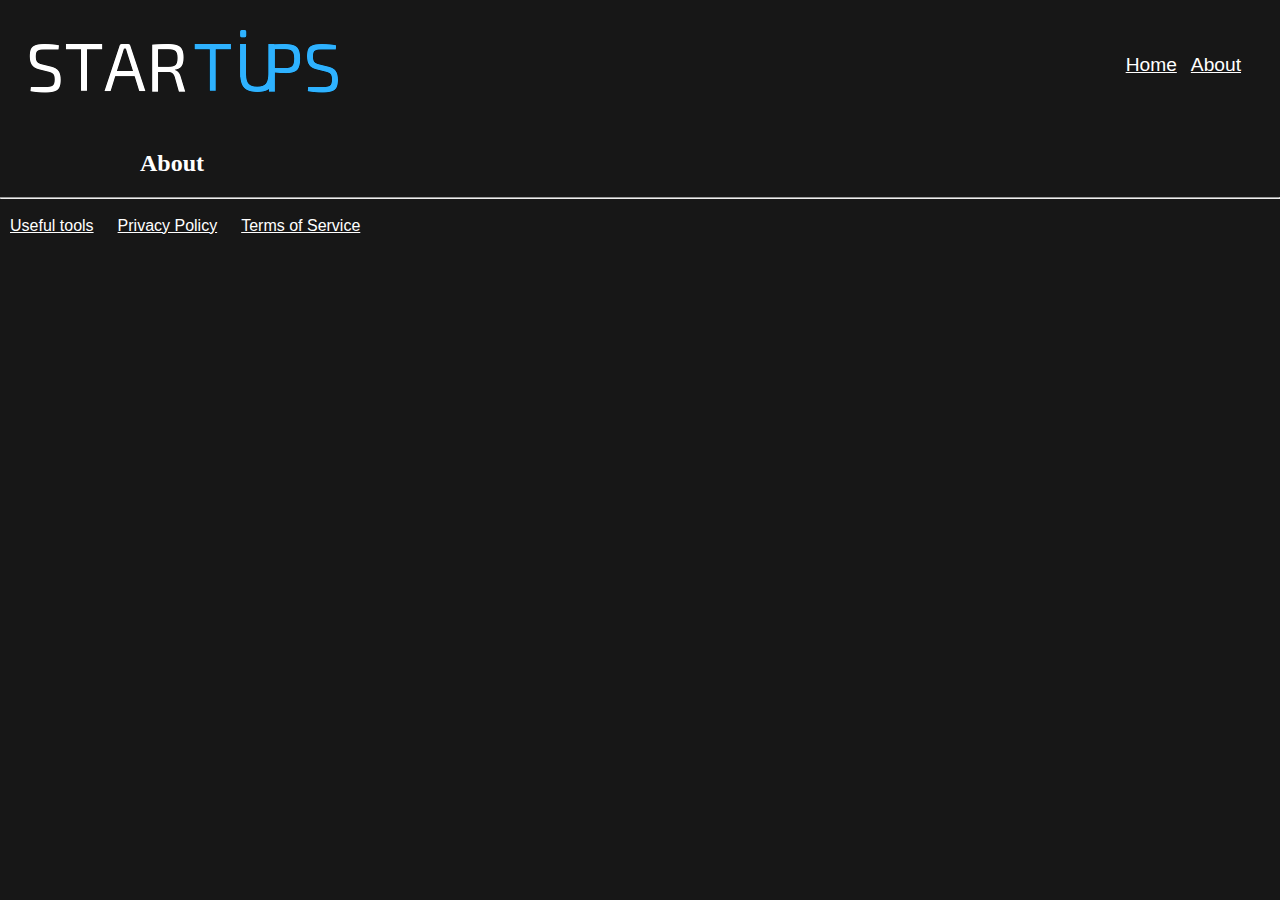
==== page/about.html @ 775f44a3 "Add files via upload" ====
<!-- Doctype HTML5 -->
<!doctype html>
<html lang="en">

<head>
  <!-- Meta tags -->
  <meta charset="UTF-8">
  <meta name="viewport" content="width=device-width, initial-scale=1.0">
  <meta http-equiv="X-UA-Compatible" content="ie=edge">
  <meta name="description" content="StarTips (Startup Tips) provides you with useful tips from a wide range of founders being from their success or their failure.">
  <!-- Style Sheet -->
  <link rel="stylesheet" type="text/css" href="../css/main.css">
  <!-- Page Title -->
  <title>StarTips | About</title>
  <!-- Scripts-->
  <script type="text/javascript" src="https://identity.netlify.com/v1/netlify-identity-widget.js"></script>
  <script type="text/javascript" src="../js/jquery.min.js"></script>
  <script type="text/javascript" src="../js/vue.min.js"></script>
  <script type="text/javascript" src="../js/main.js"></script>
  <!-- Global site tag (gtag.js) - Google Analytics -->
  <script async src="https://www.googletagmanager.com/gtag/js?id=UA-130672630-1"></script>
  <script>
    window.dataLayer = window.dataLayer || [];

    function gtag() {
      dataLayer.push(arguments);
    }
    gtag('js', new Date());
    gtag('config', 'UA-130672630-1');
  </script>
  <script async src="//pagead2.googlesyndication.com/pagead/js/adsbygoogle.js"></script>
  <script>
    (adsbygoogle = window.adsbygoogle || []).push({
      google_ad_client: "ca-pub-4689366044834117"
      , enable_page_level_ads: true
    });
  </script>
</head>

<body>
  <header>
    <a href="/" class="Logo"><img src="../images/logo.png" alt="logo" /></a>
    <div class="rightNav"> <a href="/">Home</a> <a href="./page/about.html">About</a>
      <div id="Log" class="login" data-netlify-identity-menu></div>
    </div>
  </header>
  <section>
    <h2>About</h2> </section>
  <footer>
    <hr/> <a href="https://docs.google.com/document/d/1VHmASZwiUIcfAZ85QG1eIszdKARtjKXNdyPWDa_0Mrg/edit?usp=sharing">Useful tools</a> <a href="./PrivacyPolicy.html">Privacy Policy</a> <a href="./TermsOfService.html">Terms of Service</a> </footer>
</body>

</html>
---- css/main.css ----
/*Colour Scheme:

  Main: #2EB2FF;
  Background Colour: #171717
  Dodger Blue : #2DB4FC;
  Steel grey : #B0C4CF;
  Dim grey: #5F5F5F;
  Sky Blue: #5DC3FC;

*/


/* Fonts:

font-family: 'Exo', sans-serif;
font-family: 'PT Sans', sans-serif;
font-family: 'Sedgwick Ave', cursive;
font-family: 'Ranga', cursive;

*/

@font-face {
  font-family: 'Sedgwick Ave Regular';
  src: url('./fonts/Sedgwick-Ave-Regular.eot');
  /* IE9 Compat Modes */
  src: url('./fonts/Sedgwick-Ave-Regular.eot?#iefix') format('embedded-opentype'), /* IE6-IE8 */
  url('./fonts/Sedgwick-Ave-Regular.woff2') format('woff2'), /* Super Modern Browsers */
  url('./fonts/Sedgwick-Ave-Regular.woff') format('woff'), /* Pretty Modern Browsers */
  url('./fonts/Sedgwick-Ave-Regular.ttf') format('truetype'), /* Safari, Android, iOS */
  url('./fonts/Sedgwick-Ave-Regular.svg#svgFontName') format('svg');
  /* Legacy iOS */
}

@font-face {
  font-family: 'Ranga Regular';
  src: url('./fonts/Ranga-Regular.eot');
  /* IE9 Compat Modes */
  src: url('./fonts/Ranga-Regular.eot?#iefix') format('embedded-opentype'), /* IE6-IE8 */
  url('./fonts/Ranga-Regular.woff2') format('woff2'), /* Super Modern Browsers */
  url('./fonts/Ranga-Regular.woff') format('woff'), /* Pretty Modern Browsers */
  url('./fonts/Ranga-Regular.ttf') format('truetype'), /* Safari, Android, iOS */
  url('./fonts/Ranga-Regular.svg#svgFontName') format('svg');
  /* Legacy iOS */
}

@font-face {
  font-family: 'PT Sans';
  src: url(./fonts/'PT-Sans.eot');
  /* IE9 Compat Modes */
  src: url('./fonts/PT-Sans.eot?#iefix') format('embedded-opentype'), /* IE6-IE8 */
  url('./fonts/PT-Sans.woff2') format('woff2'), /* Super Modern Browsers */
  url('./fonts/PT-Sans.woff') format('woff'), /* Pretty Modern Browsers */
  url('./fonts/PT-Sans.ttf') format('truetype'), /* Safari, Android, iOS */
  url('./fonts/PT-Sans.svg#svgFontName') format('svg');
  /* Legacy iOS */
}

@font-face {
  font-family: 'Exo Regular';
  src: url('./fonts/Exo-Regular.eot');
  /* IE9 Compat Modes */
  src: url('./fonts/Exo-Regular.eot?#iefix') format('embedded-opentype'), /* IE6-IE8 */
  url('./fonts/Exo-Regular.woff2') format('woff2'), /* Super Modern Browsers */
  url('./fonts/Exo-Regular.woff') format('woff'), /* Pretty Modern Browsers */
  url('./fonts/Exo-Regular.ttf') format('truetype'), /* Safari, Android, iOS */
  url('./fonts/Exo-Regular.svg#svgFontName') format('svg');
  /* Legacy iOS */
}

body {
  padding: 0px;
  margin: 0;
  background-color: #171717;
  color: #ffffff;
}

header {
  display: flex;
  justify-content: space-between;
  align-items: center;
  padding: 25px;
}

.rightNav > a,
.rightNav > div > ul > li > a {
  padding-right: 10px;
  color: #fff;
  font-family: 'Exo', sans-serif;
  display: inline-block;
  font-size: 1.2em;
}

.login {
  display: inline-block;
}

ul.netlify-identity-menu {
  margin: 0;
  padding: 0;
}

li.netlify-identity-item {
  list-style: none;
  display: inline-block;
}

section {
  max-width: 1000px;
  width: 100%;
  margin: 0 auto;
}

.mainInfo > p {
  margin-bottom: 0;
  margin-top: 0;
  font-size: 1.1em;
}

.mainInfo > p:last-of-type {
  margin-bottom: 35px;
}

a.mainInfoBtn {
  color: #ffffff;
  text-decoration: none;
  font-size: 1.3em;
  background-color: #2DB4FC;
  padding: 10px;
  border-radius: 3px;
  text-align: center;
  margin: 0px 10px;
}

.mainInfo {
  text-align: center;
  font-family: 'PT Sans', sans-serif;
  margin-bottom: 100px;
}

div#Tips {
  max-width: 1000px;
  margin: 0 auto;
  width: 100%;
  text-align: center;
}

.Bubble {
  width: 100%;
  background-color: #ffffff;
  max-width: 1000px;
  margin: 0 auto;
  font-size: 1.3em;
  border-radius: 0px 35px 0px 35px;
  border: solid 3px #2db4fc;
  font-family: 'Exo', sans-serif;
  margin-bottom: 50px;
}

.Bubble:nth-child(even) {
  border-radius: 35px 0px 35px 0px;
}

.content {
  padding: 25px 0px;
  color: #1db3ff;
  position: relative;
}

.tip {
  padding: 0px 10px 20px 10px;
}

.user {
  position: absolute;
  right: 10px;
  bottom: 10px;
  font-size: 0.8em;
}

.reference {
  position: absolute;
  left: 10px;
  bottom: 10px;
  font-size: 0.8em;
}

.reference > a {
  color: #1db3ff;
}

li.netlify-identity-item.netlify-identity-user-details {
  padding-right: 10px;
}

footer > a {
  color: #fff;
  display: inline-block;
  padding: 10px 10px 0px 10px;
}

p,
a {
  color: #ffffff;
  font-family: 'Exo', sans-serif;
}

@media(max-width:700px) {
  header {
    display: block;
    justify-content: space-between;
    align-items: center;
    padding: 25px;
    text-align: center;
  }
  header > a > img {
    width: 40%;
  }
  section {
    padding: 0px 20px 0px 20px;
    box-sizing: border-box;
  }
}
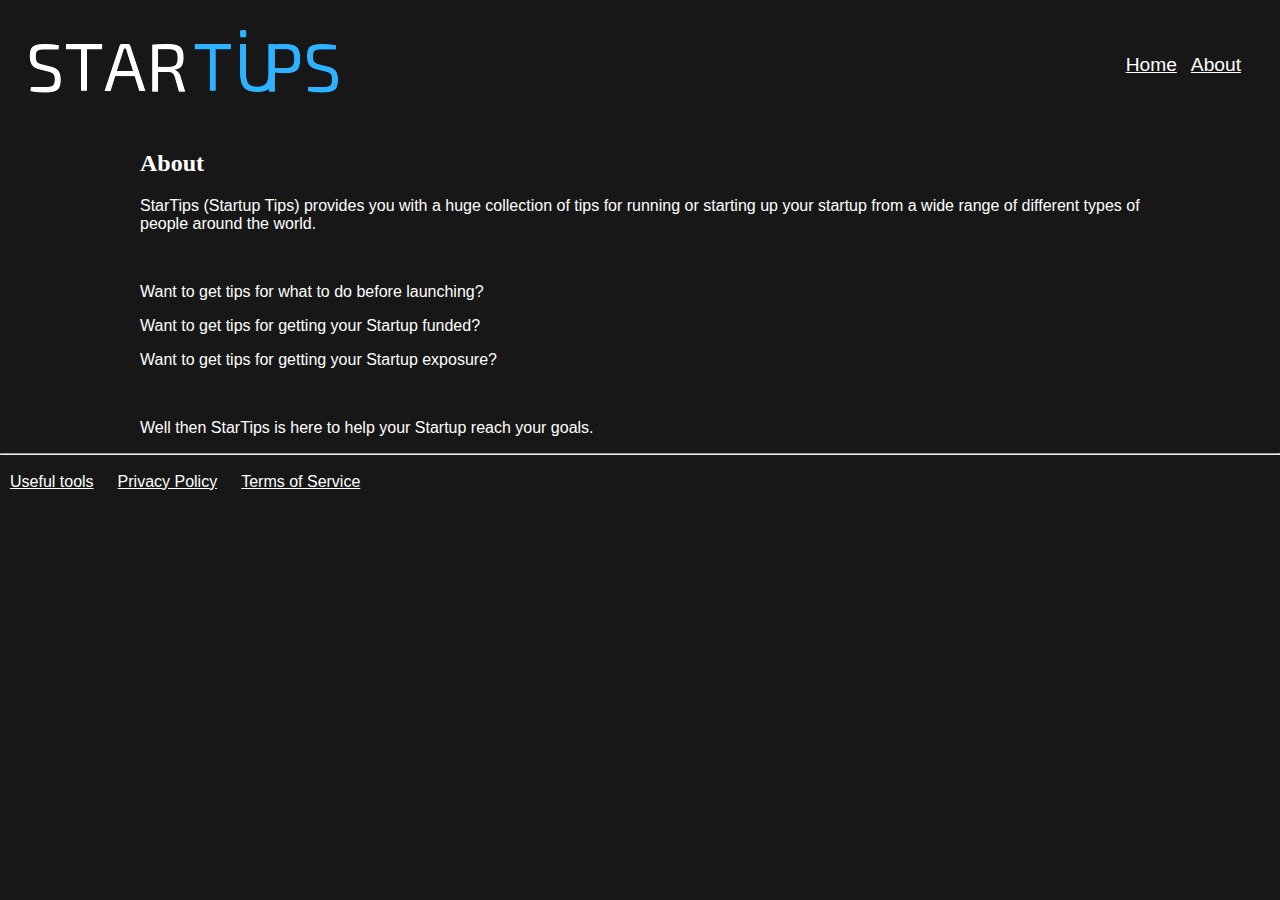
==== commit fb6fb662: "Add files via upload" ====
--- a/page/about.html
+++ b/page/about.html
@@ -3,6 +3,7 @@
 <html lang="en">
 
 <head>
+  <link rel="icon" type="image/x-icon" href="./images/favicon.ico" />
   <!-- Meta tags -->
   <meta charset="UTF-8">
   <meta name="viewport" content="width=device-width, initial-scale=1.0">
@@ -40,12 +41,20 @@
 <body>
   <header>
     <a href="/" class="Logo"><img src="../images/logo.png" alt="logo" /></a>
-    <div class="rightNav"> <a href="/">Home</a> <a href="./page/about.html">About</a>
+    <div class="rightNav"> <a href="/">Home</a> <a href="./about.html">About</a>
       <div id="Log" class="login" data-netlify-identity-menu></div>
     </div>
   </header>
   <section>
-    <h2>About</h2> </section>
+    <h2>About</h2>
+    <p>StarTips (Startup Tips) provides you with a huge collection of tips for running or starting up your startup from a wide range of different types of people around the world.</p>
+    <br/>
+    <p>Want to get tips for what to do before launching?</p>
+    <p>Want to get tips for getting your Startup funded?</p>
+    <p>Want to get tips for getting your Startup exposure?</p>
+    <br/>
+    <p>Well then StarTips is here to help your Startup reach your goals.</p>
+  </section>
   <footer>
     <hr/> <a href="https://docs.google.com/document/d/1VHmASZwiUIcfAZ85QG1eIszdKARtjKXNdyPWDa_0Mrg/edit?usp=sharing">Useful tools</a> <a href="./PrivacyPolicy.html">Privacy Policy</a> <a href="./TermsOfService.html">Terms of Service</a> </footer>
 </body>
